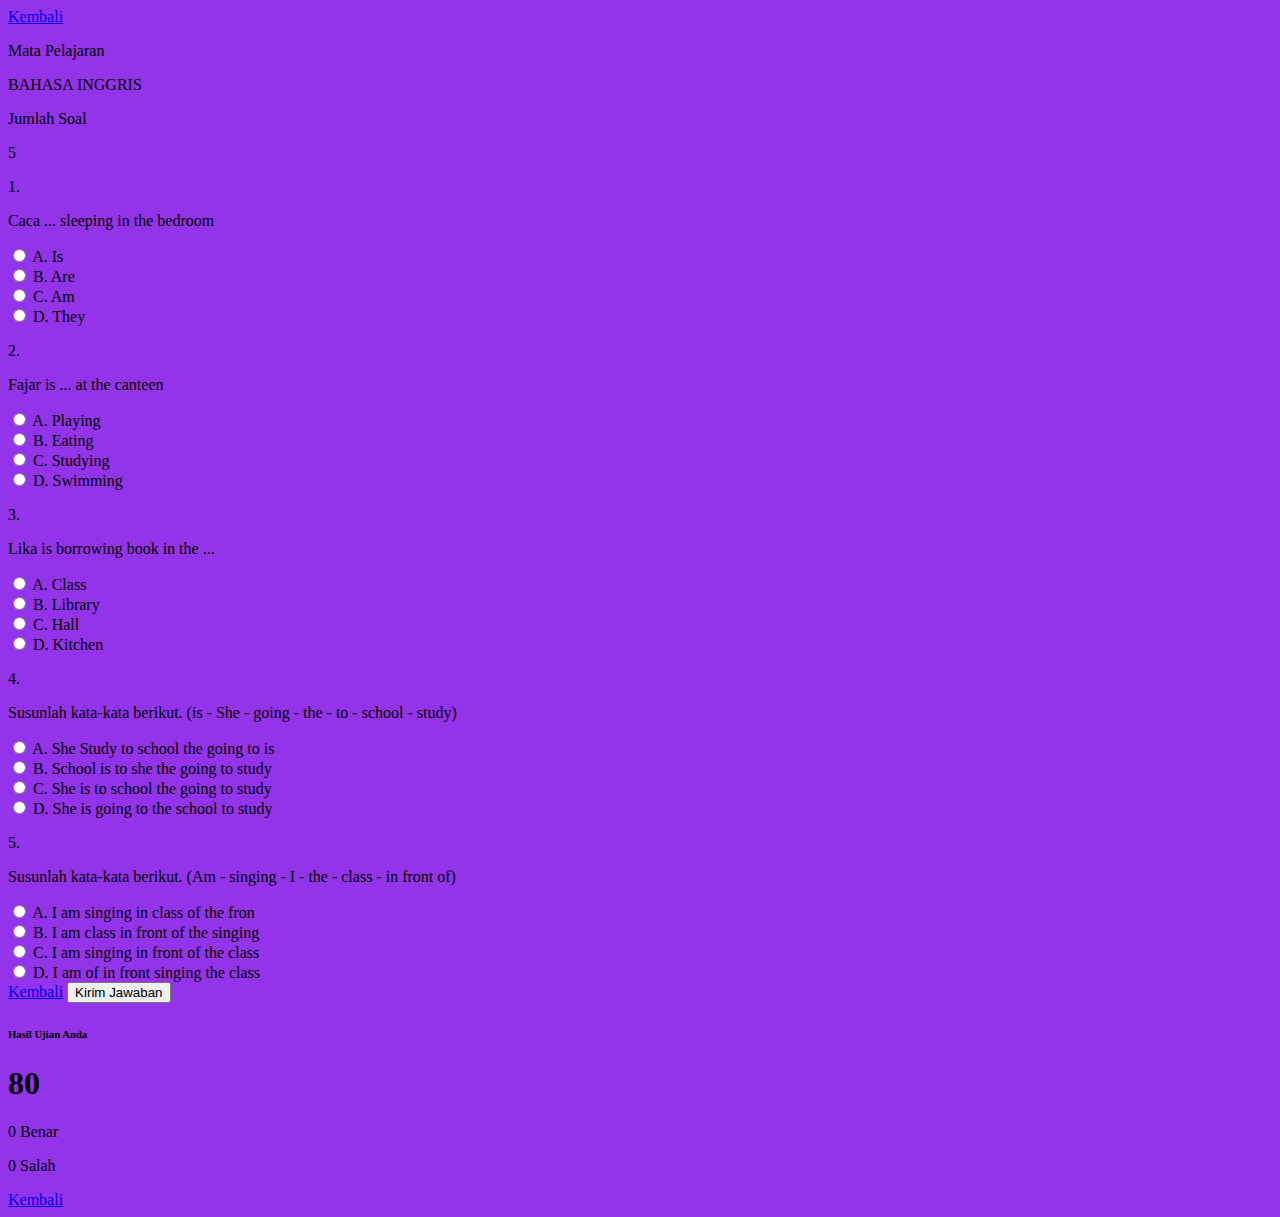
==== ujian/bhs-inggris.html @ 65de7d7a "first commit" ====
<!DOCTYPE html>
<html lang="en">
<head>
  <meta charset="UTF-8">
  <meta http-equiv="X-UA-Compatible" content="IE=edge">
  <meta name="viewport" content="width=device-width, initial-scale=1.0">
  <title>Ujian Online</title>

  <link href="https://cdn.jsdelivr.net/npm/bootstrap@5.2.2/dist/css/bootstrap.min.css" rel="stylesheet" integrity="sha384-Zenh87qX5JnK2Jl0vWa8Ck2rdkQ2Bzep5IDxbcnCeuOxjzrPF/et3URy9Bv1WTRi" crossorigin="anonymous">
  <link rel="stylesheet" href="../assets/custom.css">
</head>
  <body class="bg-indigo">
    <div class="container py-5">
      <div class="mb-3">
        <a href="../index.html" class="text-white">Kembali</a>
      </div>

      <div class="card mb-3">
        <div class="card-body">
          <div class="row">
            <div class="col-6">
              <p class="text-sm text-muted mb-0">Mata Pelajaran</p>
              <p class="fw-bold mb-0">BAHASA INGGRIS</p>
            </div>
            <div class="col-6">
              <p class="text-sm text-muted mb-0">Jumlah Soal</p>
              <p class="fw-bold mb-0">5</p>
            </div>
          </div>
        </div>
      </div>

      <div class="card border-0 shadow">
        <div class="card-body">
          <form id="form-submit">
            <div class="d-grid gap-3 question-list mb-4"></div>
  
            <div class="d-grid d-md-flex justify-content-md-between mb-2">
              <a href="../index.html" class="btn btn-outline-secondary rounded-pill px-4 d-none d-md-block">Kembali</a>
              <button class="btn btn-primary rounded-pill px-4">Kirim Jawaban</button>
            </div>

          </form>
        </div>
      </div>
    </div>

    <!-- Modal Result -->
    <div class="modal fade" id="show-result" tabindex="-1" aria-labelledby="exampleModalLabel" aria-hidden="true">
      <div class="modal-dialog modal-sm modal-dialog-centered">
        <div class="modal-content shadow border-0">
          <div class="modal-body text-center py-3">

            <h6>Hasil Ujian Anda</h6>

            <h1 id="hasil" class="my-4">80</h1>

            <div class="d-flex gap-2 justify-content-center">
              <p class="text-success"><span id="benar">0</span> Benar</p>
              <p class="text-danger"><span id="salah">0</span> Salah</p>
            </div>

            <a href="../index.html" type="button" class="btn btn-danger rounded-pill px-4">Kembali</a>
          </div>
        </div>
      </div>
    </div>


    <script src="https://cdn.jsdelivr.net/npm/bootstrap@5.2.2/dist/js/bootstrap.min.js" integrity="sha384-IDwe1+LCz02ROU9k972gdyvl+AESN10+x7tBKgc9I5HFtuNz0wWnPclzo6p9vxnk" crossorigin="anonymous"></script>
    <script>
      // list data pertanyaan
      var questions = [
        {
          "id": 1,
          "question": "Caca ... sleeping in the bedroom",
          "options": [
            {
              "option" : "A. Is",
              "is_correct": 1,
            },
            {
              "option" : "B. Are",
              "is_correct": 0,
            },
            {
              "option" : "C. Am",
              "is_correct": 0,
            },
            {
              "option" : "D. They",
              "is_correct": 0,
            },
          ]
        },
        {
          "id": 2,
          "question": "Fajar is ... at the canteen",
          "options": [
            {
              "option" : "A. Playing",
              "is_correct": 0,
            },
            {
              "option" : "B. Eating",
              "is_correct": 1,
            },
            {
              "option" : "C. Studying",
              "is_correct": 0,
            },
            {
              "option" : "D. Swimming",
              "is_correct": 0,
            },
          ]
        },
        {
          "id": 3,
          "question": "Lika is borrowing book in the ...",
          "options": [
            {
              "option" : "A. Class",
              "is_correct": 0,
            },
            {
              "option" : "B. Library",
              "is_correct": 1,
            },
            {
              "option" : "C. Hall",
              "is_correct": 0,
            },
            {
              "option" : "D. Kitchen",
              "is_correct": 0,
            },
          ]
        },
        {
          "id": 4,
          "question": "Susunlah kata-kata berikut. (is - She - going - the - to - school - study)",
          "options": [
            {
              "option" : "A. She Study to school the going to is",
              "is_correct": 0,
            },
            {
              "option" : "B. School is to she the going to study",
              "is_correct": 0,
            },
            {
              "option" : "C. She is to school the going to study",
              "is_correct": 0,
            },
            {
              "option" : "D. She is going to the school to study",
              "is_correct": 1,
            },
          ]
        },
        {
          "id": 5,
          "question": "Susunlah kata-kata berikut. (Am - singing - I - the - class - in front of)",
          "options": [
            {
              "option" : "A. I am singing in class of the fron",
              "is_correct": 0,
            },
            {
              "option" : "B. I am class in front of the singing",
              "is_correct": 0,
            },
            {
              "option" : "C. I am singing in front of the class",
              "is_correct": 1,
            },
            {
              "option" : "D. I am of in front singing the class",
              "is_correct": 0,
            },
          ]
        }
      ];

      // definisikan element question list
      var questionEl = document.querySelector('.question-list');

      // definisikan variable html
      var html = '';

      // looping data question
      questions.forEach(loadData);

      // fungsi looping data question
      function loadData(value, index) {
        var optionHtml = '';

        html += 
        `<div class="d-flex gap-2">
          <p class="fw-bold">${index+1}. </p>
          <div>
            <p>${value.question}</p>
            <div class="d-grid gap-2">`;
              
              value.options.forEach(function (option, i) {
                html += 
                `<div class="form-check">
                  <input class="form-check-input" type="radio" name="option[${value.id}]" id="option-${i+1}-${value.id}" value="${option.is_correct}">
                  <label class="form-check-label" for="option-${i+1}-${value.id}">
                    ${option.option}
                  </label>
                </div>`;  
            });
            
        html+=`</div>
          </div>
        </div>`;
      }

      // embed class question-list dengan element baru dari loadData
      questionEl.innerHTML = html;

      // definisikan form submit
      var form = document.getElementById('form-submit');

      // fungsi submit form
      form.addEventListener('submit', function(e) {
        e.preventDefault();
        var formData = new FormData(form);

        // menghitung benar salah
        let total_benar = 0;
        let total_salah = 0;
        for (const [name, value] of formData) {
          if(value == 1) {
            total_benar++;
          } else {
            total_salah++;
          }
        }

        // hitung score
        let hasil_akhir = 100 / questions.length * total_benar;

        // definisi element hasil, benar dan salah
        var hasil = document.getElementById('hasil');
        var benar = document.getElementById('benar');
        var salah = document.getElementById('salah');

        // ganti element hasil
        hasil.innerText = hasil_akhir;
        benar.innerText = total_benar;
        salah.innerText = total_salah;

        // munculkan modal pop up
        var myModal = new bootstrap.Modal(document.getElementById('show-result'))
        myModal.show();
      })
    </script>
  </body>
</html>
---- assets/custom.css ----
.bg-blue {
  background-color: #2563eb;
}

.bg-indigo {
  background-color: #9333ea;
}
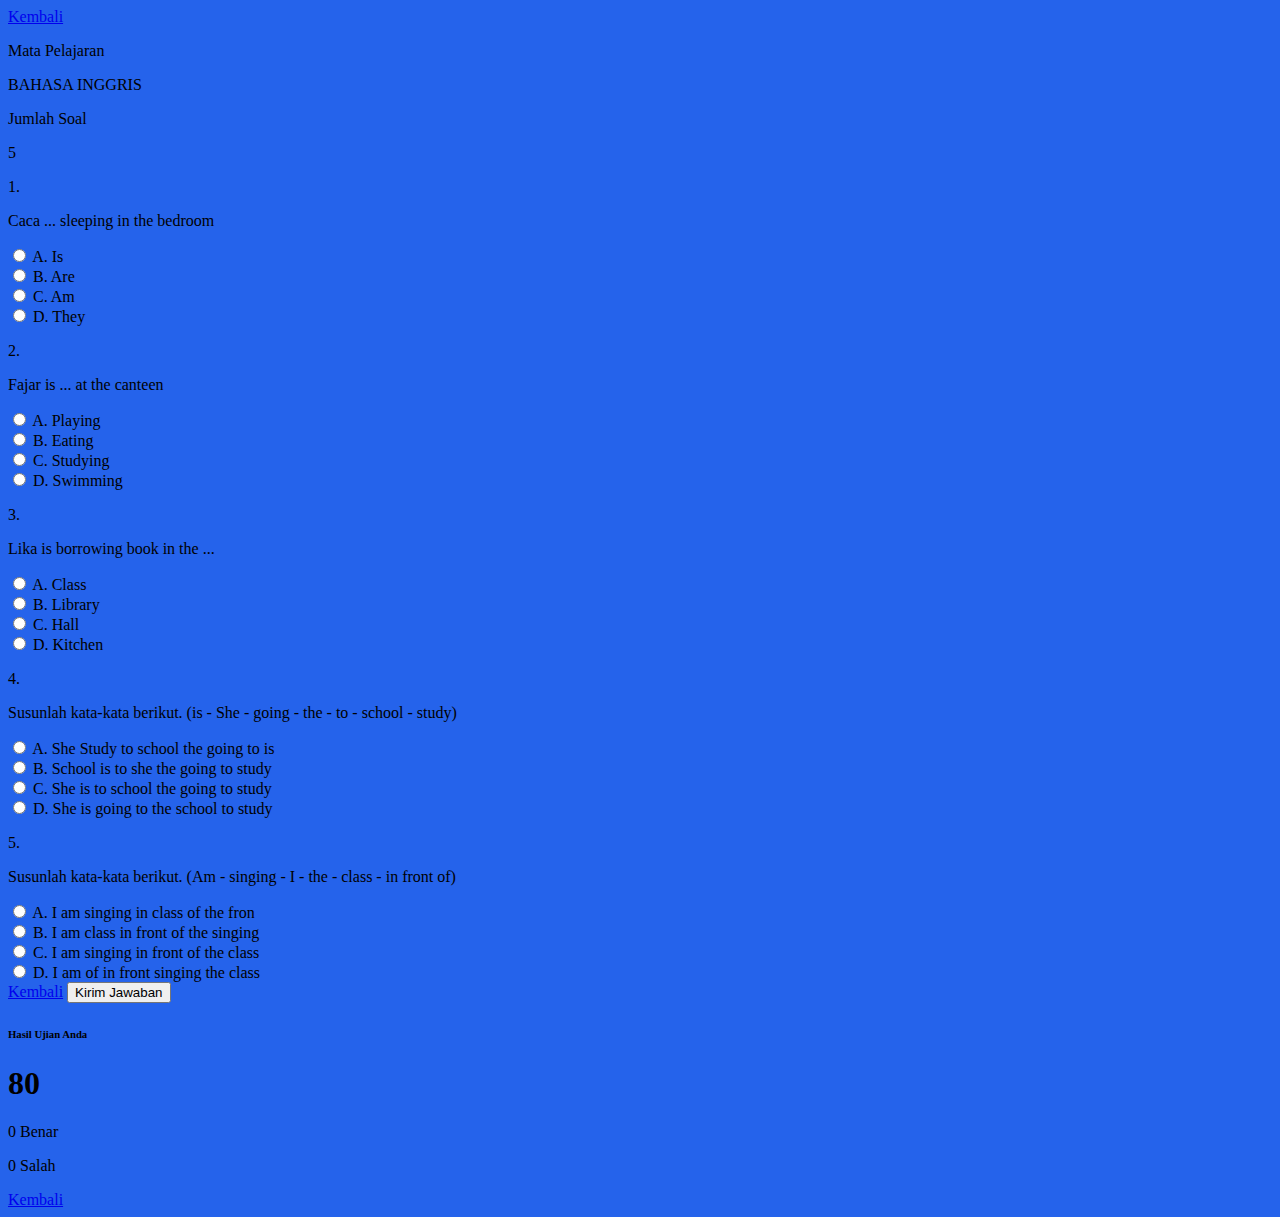
==== commit 0167511b: "change bg color indigo to blue" ====
--- a/ujian/bhs-inggris.html
+++ b/ujian/bhs-inggris.html
@@ -9,8 +9,8 @@
   <link href="https://cdn.jsdelivr.net/npm/bootstrap@5.2.2/dist/css/bootstrap.min.css" rel="stylesheet" integrity="sha384-Zenh87qX5JnK2Jl0vWa8Ck2rdkQ2Bzep5IDxbcnCeuOxjzrPF/et3URy9Bv1WTRi" crossorigin="anonymous">
   <link rel="stylesheet" href="../assets/custom.css">
 </head>
-  <body class="bg-indigo">
-    <div class="container py-5">
+  <body class="bg-blue">
+    <div class="container py-3 py-md-5">
       <div class="mb-3">
         <a href="../index.html" class="text-white">Kembali</a>
       </div>
